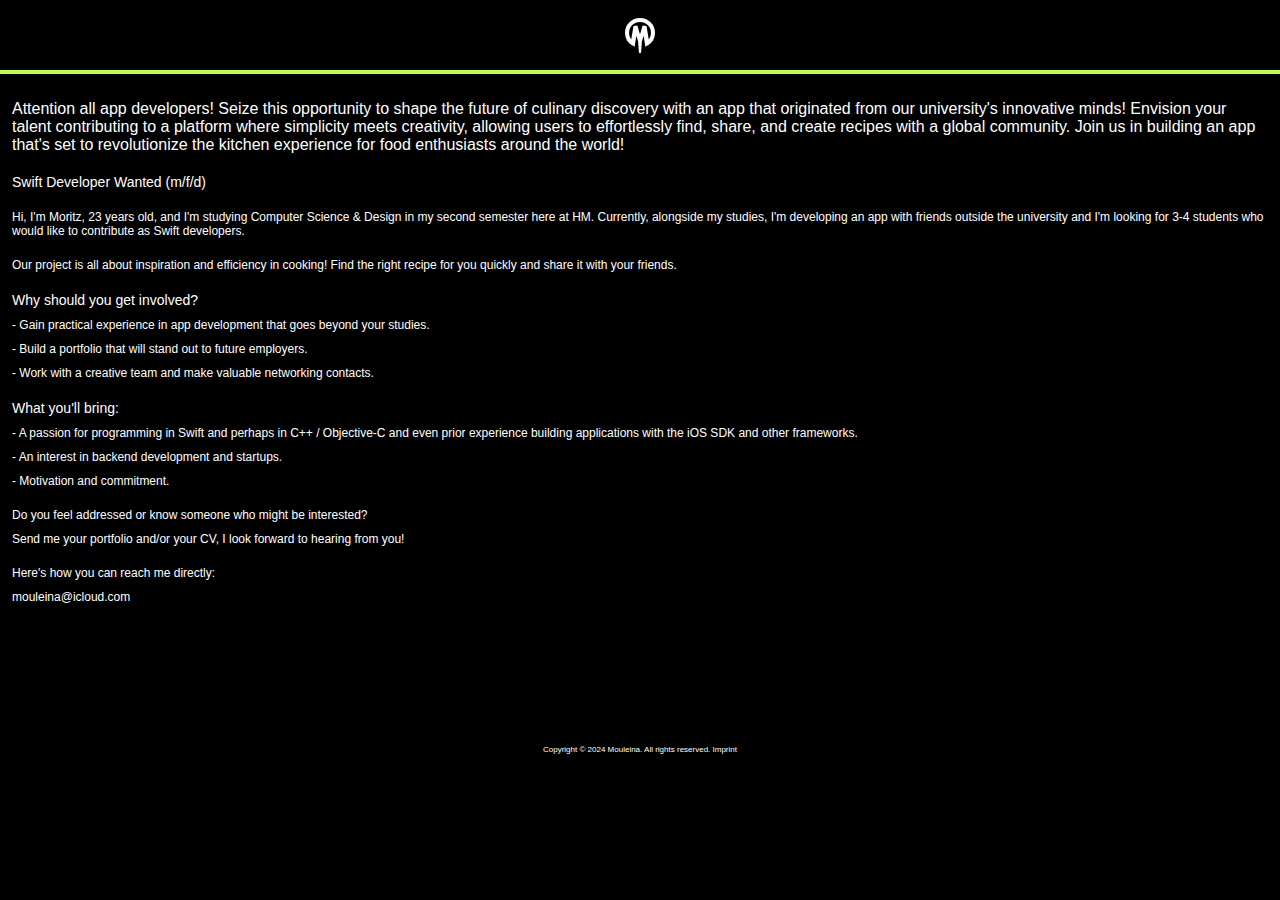
==== index.html @ c071d4e4 "Update index.html" ====
<!DOCTYPE html>
<html lang="en-US">
<head>
    <meta charset="UTF-8">
    <meta name="viewport" content="width=device-width, initial-scale=1.0">
    <title>Mouleina</title>
    <link rel="apple-touch-icon" sizes="180x180" href="icon/apple-touch-icon.png">
    <link rel="icon" type="image/png" sizes="32x32" href="icon/32x32.png">
    <link rel="icon" type="image/png" sizes="16x16" href="icon/16x16.png">
    <link rel="manifest" href="icon/site.webmanifest">
    <link rel="mask-icon" href="icon/safari-pinned-tab.svg" color="#000000">
    <meta name="msapplication-TileColor" content="#ffffff">
    <meta name="theme-color" content="#000000">
    <meta name="apple-mobile-web-app-status-bar-style" content="default">
    <meta name="viewport" content="width=device-width, initial-scale=1.0">
    <link rel="stylesheet" href="style.css"> 
</head>

<body>
    <div class="header">
        <a href="index.html">
        <img src="images/header.svg" alt="Logo"> </a>
        </div>

    <div class="row0">
        <p>Attention all app developers! Seize this opportunity to shape the future of culinary discovery with an app that originated from our university's innovative minds! Envision your talent contributing to a platform where simplicity meets creativity, allowing users to effortlessly find, share, and create recipes with a global community. Join us in building an app that's set to revolutionize the kitchen experience for food enthusiasts around the world!</p>
    </div>
    <div class="row1">
        <p>Swift Developer Wanted (m/f/d)</p>
    </div>
    <div class="row2">
        <p>Hi, I'm Moritz, 23 years old, and I'm studying Computer Science & Design in my second semester here at HM. Currently, alongside my studies, I'm developing an app with friends outside the university and I'm looking for 3-4 students who would like to contribute as Swift developers. </p>
    </div>
    <div>
        <p>      </p>
    </div>
    <div class="row2">
        <p>Our project is all about inspiration and efficiency in cooking! Find the right recipe for you quickly and share it with your friends.  </p>
    </div>
    <div>
        <p>      </p>
    </div>
    <div class="row1">
        <p>Why should you get involved? </p>
    </div>
    <div class="row3">
        <p>- Gain practical experience in app development that goes beyond your studies.  </p>
    </div>
    <div class="row3">
        <p>- Build a portfolio that will stand out to future employers.</p>
    </div>
    <div class="row3">
        <p>- Work with a creative team and make valuable networking contacts.</p>
    </div>
    <div>
        <p>      </p>
    </div>
    <div class="row1">
        <p>What you'll bring: </p>
    </div>
    <div class="row3">
        <p>- A passion for programming in Swift and perhaps in C++ / Objective-C and even prior experience building applications with the iOS SDK and other frameworks.  </p>
    </div>
    <div class="row3">
        <p>- An interest in backend development and startups.</p>
    </div>
    <div class="row3">
        <p>- Motivation and commitment.</p>
    </div>
    <div>
        <p>      </p>
    </div>
    <div class="row2">
        <p>Do you feel addressed or know someone who might be interested? </p>
    </div>
    <div class="row3">
        <p>Send me your portfolio and/or your CV, I look forward to hearing from you!</p>
    </div>
    <div class="row2">
        <p>Here's how you can reach me directly:</p>
    </div>
    <div class="row3">
        <a href="mailto:mouleina@icloud.com">mouleina@icloud.com</a>
    </div>
        <div class="footer">
            <a href="imprint.html">Copyright © 2024 Mouleina. All rights reserved. Imprint</a>
        </div>
</body>
</html>
---- style.css ----
body {
    font-family: Arial, Helvetica, sans-serif;
    background-color: #000000; 
    margin: 0;
    padding: 0;
  }


    .header {
        background: rgba(0, 0, 0, 0); 
        backdrop-filter: blur(3px);
        -webkit-backdrop-filter: blur(3px);
        position: fixed;
        width: 100%;
        top: 0;
        z-index: 1000;
        height: 70px;
        border-bottom: 4px solid #BAFF49;
        text-align: center;
        
    }

    .header img {
        max-height: 35px; 
        margin-top: 18px;
    }

    .footer {
        display: flex;
        justify-content: center;
        align-items: center;
        height: 10vh;
        margin-top: 100px;
    }

    .footer a {
        color: #ffffff;
        text-decoration: none;
        font-size: 8px;
    }

    .row0 {
        text-align: left; 
        margin-top: 100px;
        margin-left: 12px;
        margin-right: 12px;
        margin-bottom: 30px;
        color: #ffffff;
        font-size: 16px; 
        text-decoration: none;
    }
    .row1 {
        text-align: left; 
        margin-top: -10px;
        margin-left: 12px;
        margin-right: 12px;
        margin-bottom: 30px;
        color: #ffffff;
        font-size: 14px; 
        text-decoration: none;
    }

    .row2 {
        text-align: left; 
        margin-top: -10px;
        margin-left: 12px;
        margin-right: 12px;
        margin-bottom: 30px;
        color: #ffffff;
        font-size: 12px; 
        text-decoration: none;
    }

    .row3 {
        text-align: left; 
        margin-top: -20px;
        margin-left: 12px;
        margin-right: 12px;
        margin-bottom: 30px;
        color: #ffffff;
        font-size: 12px; 
        text-decoration: none;
    }
    .row3 a {
        color: #ffffff;
        text-decoration: none;
    }
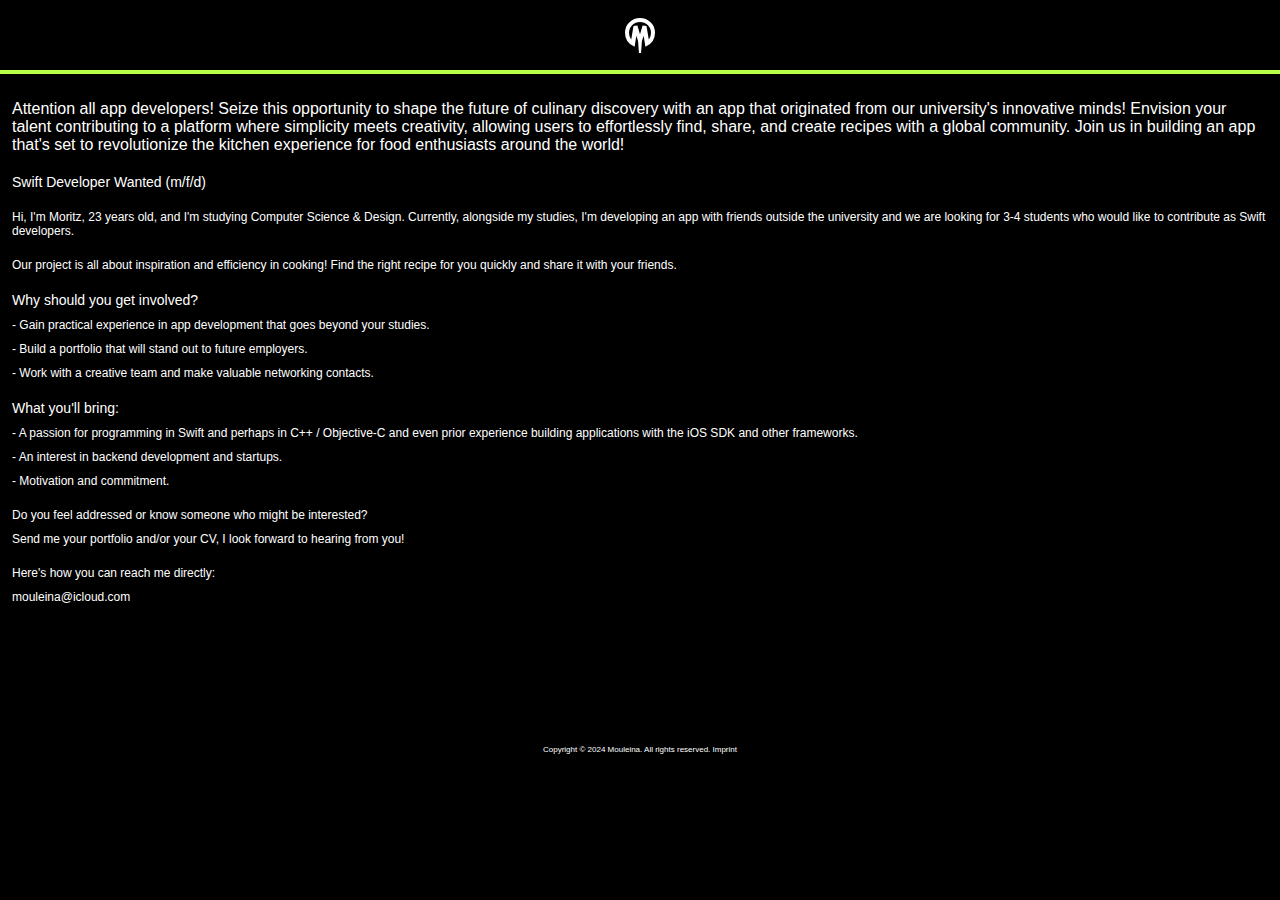
==== commit d3c154f1: "Update index.html" ====
--- a/index.html
+++ b/index.html
@@ -29,7 +29,7 @@
         <p>Swift Developer Wanted (m/f/d)</p>
     </div>
     <div class="row2">
-        <p>Hi, I'm Moritz, 23 years old, and I'm studying Computer Science & Design in my second semester here at HM. Currently, alongside my studies, I'm developing an app with friends outside the university and I'm looking for 3-4 students who would like to contribute as Swift developers. </p>
+        <p>Hi, I'm Moritz, 23 years old, and I'm studying Computer Science & Design. Currently, alongside my studies, I'm developing an app with friends outside the university and we are looking for 3-4 students who would like to contribute as Swift developers. </p>
     </div>
     <div>
         <p>      </p>
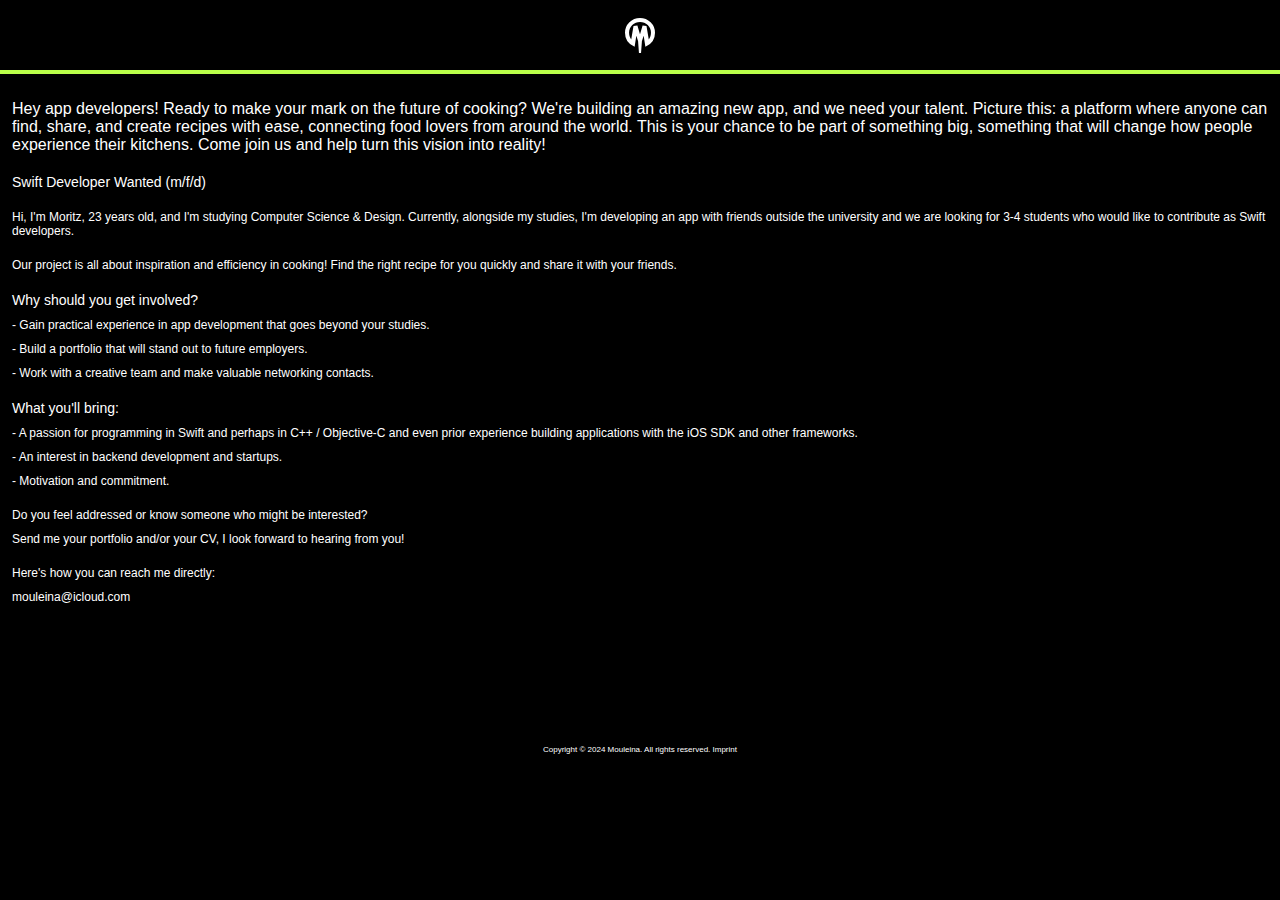
==== commit 9b57f50a: "Update index.html" ====
--- a/index.html
+++ b/index.html
@@ -23,7 +23,7 @@
         </div>
 
     <div class="row0">
-        <p>Attention all app developers! Seize this opportunity to shape the future of culinary discovery with an app that originated from our university's innovative minds! Envision your talent contributing to a platform where simplicity meets creativity, allowing users to effortlessly find, share, and create recipes with a global community. Join us in building an app that's set to revolutionize the kitchen experience for food enthusiasts around the world!</p>
+        <p>Hey app developers! Ready to make your mark on the future of cooking? We're building an amazing new app, and we need your talent. Picture this: a platform where anyone can find, share, and create recipes with ease, connecting food lovers from around the world. This is your chance to be part of something big, something that will change how people experience their kitchens. Come join us and help turn this vision into reality!</p>
     </div>
     <div class="row1">
         <p>Swift Developer Wanted (m/f/d)</p>
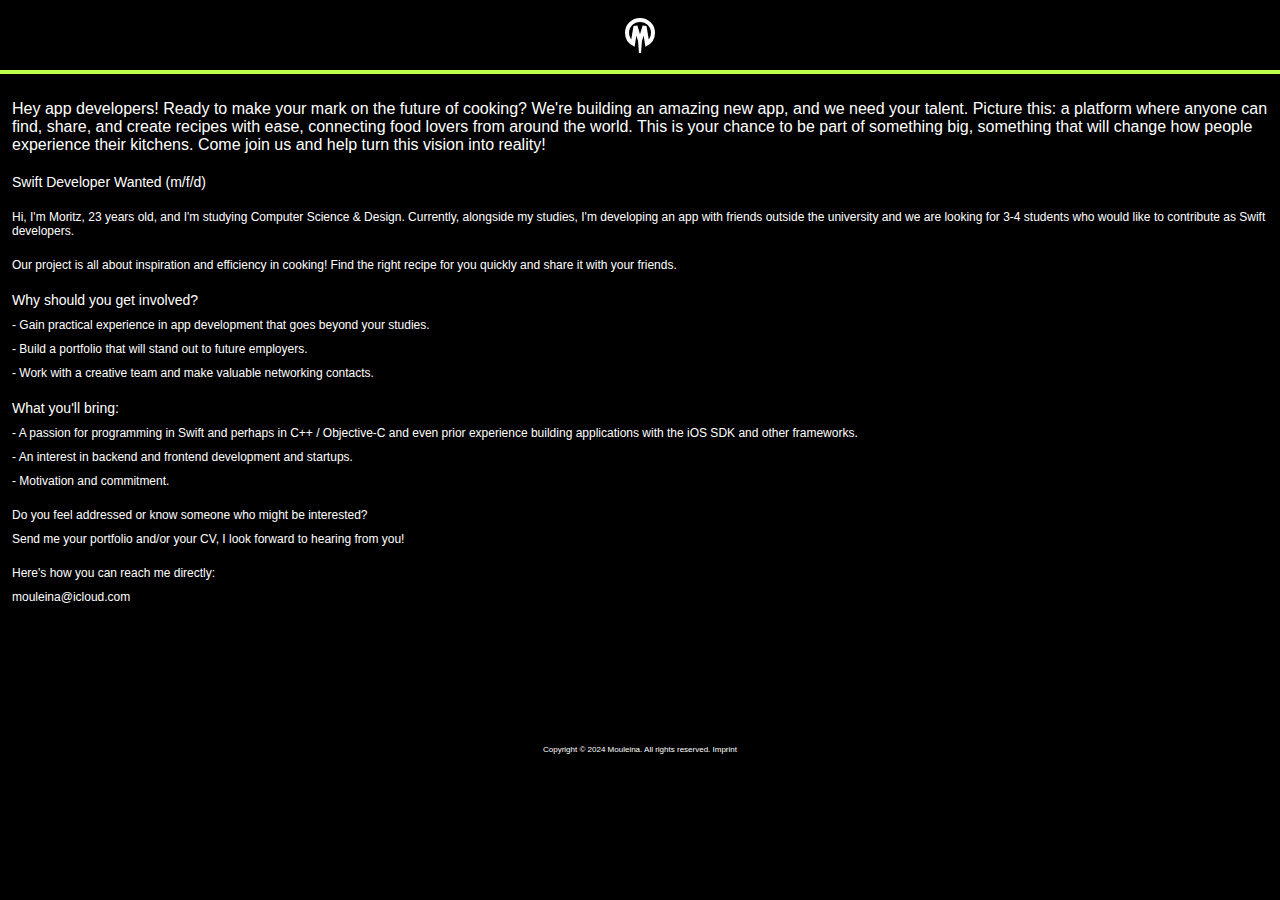
==== commit 33c2daba: "Update index.html" ====
--- a/index.html
+++ b/index.html
@@ -62,7 +62,7 @@
         <p>- A passion for programming in Swift and perhaps in C++ / Objective-C and even prior experience building applications with the iOS SDK and other frameworks.  </p>
     </div>
     <div class="row3">
-        <p>- An interest in backend development and startups.</p>
+        <p>- An interest in backend and frontend development and startups.</p>
     </div>
     <div class="row3">
         <p>- Motivation and commitment.</p>
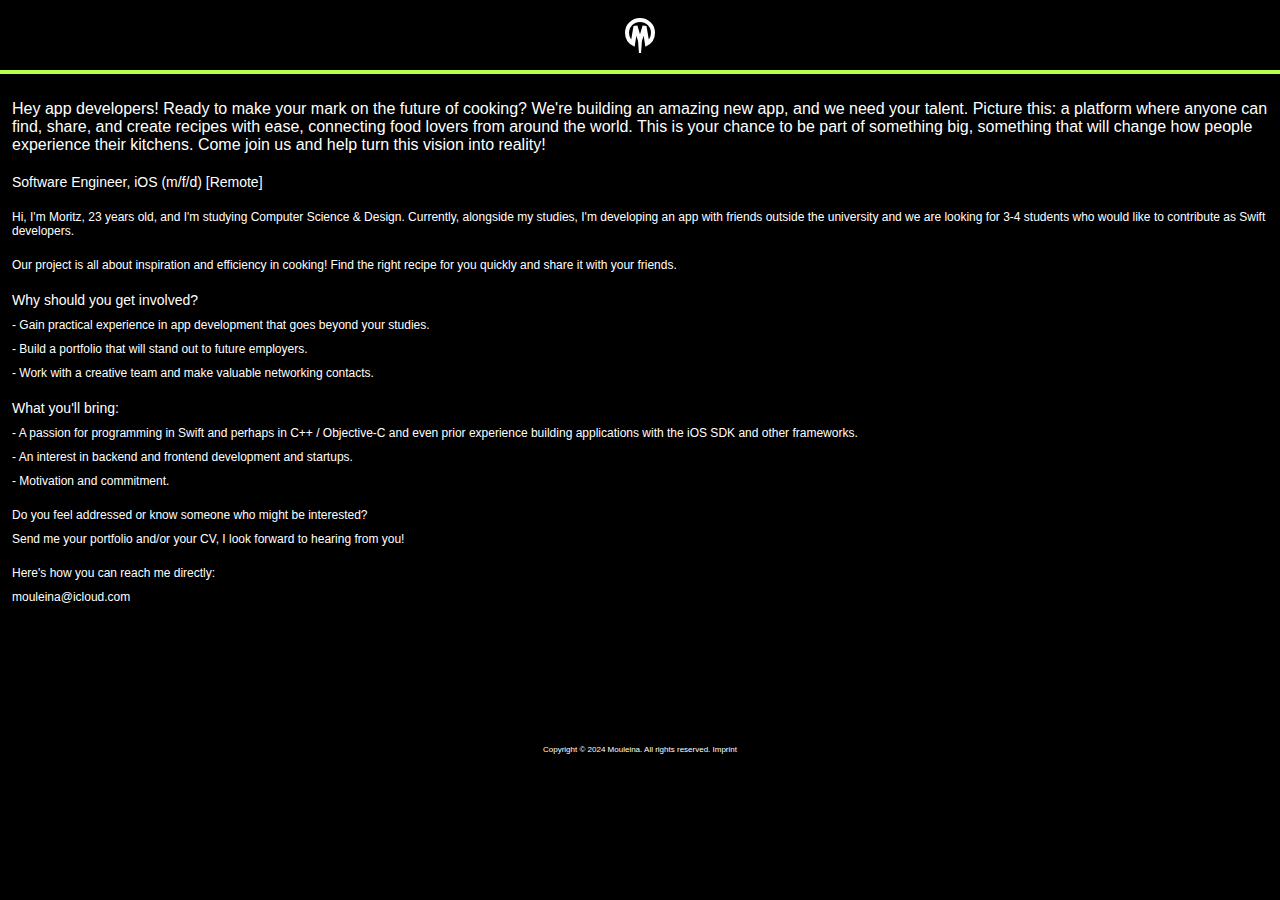
==== commit 5db3e13b: "Update index.html" ====
--- a/index.html
+++ b/index.html
@@ -26,7 +26,7 @@
         <p>Hey app developers! Ready to make your mark on the future of cooking? We're building an amazing new app, and we need your talent. Picture this: a platform where anyone can find, share, and create recipes with ease, connecting food lovers from around the world. This is your chance to be part of something big, something that will change how people experience their kitchens. Come join us and help turn this vision into reality!</p>
     </div>
     <div class="row1">
-        <p>Swift Developer Wanted (m/f/d)</p>
+        <p>Software Engineer, iOS (m/f/d) [Remote]</p>
     </div>
     <div class="row2">
         <p>Hi, I'm Moritz, 23 years old, and I'm studying Computer Science & Design. Currently, alongside my studies, I'm developing an app with friends outside the university and we are looking for 3-4 students who would like to contribute as Swift developers. </p>
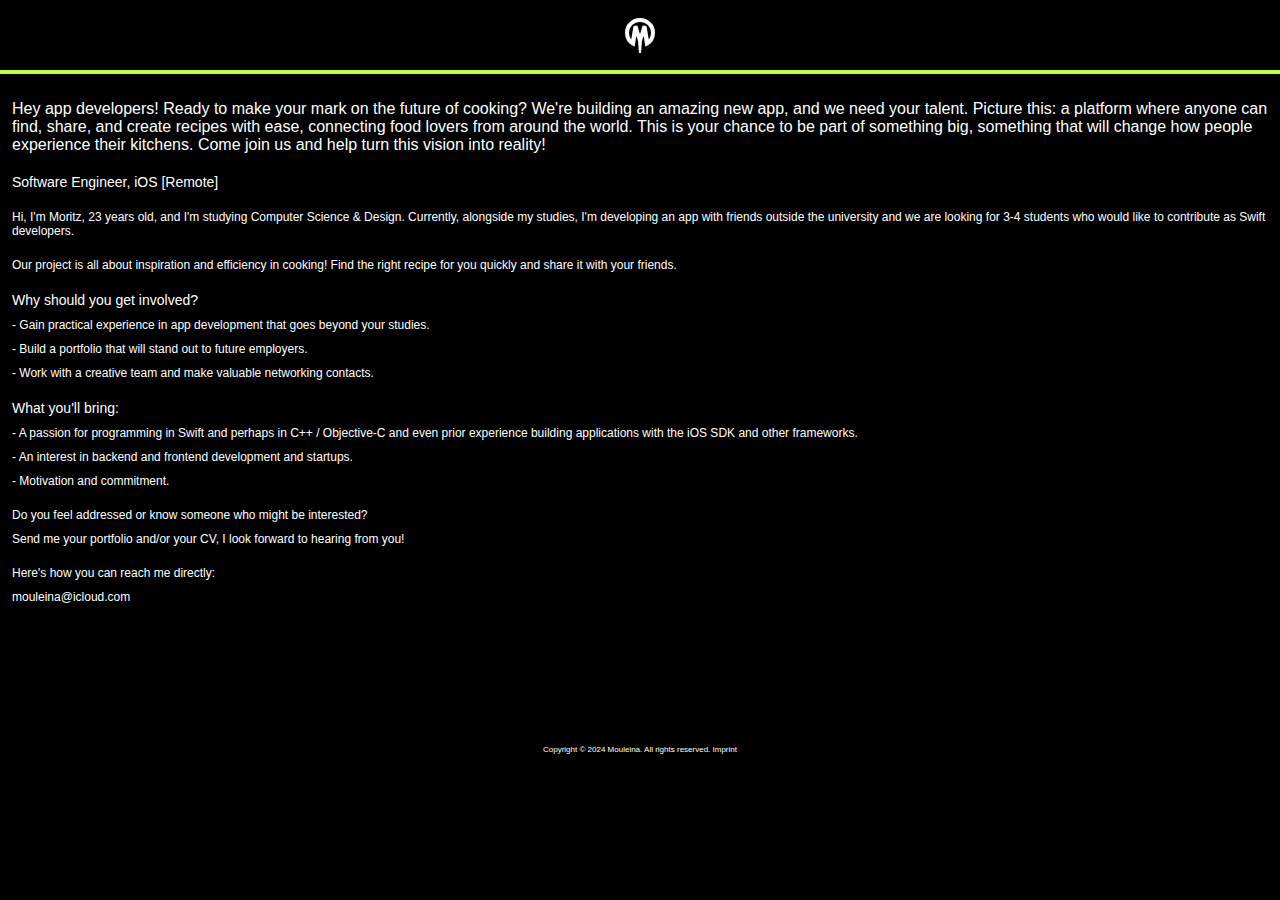
==== commit 0cd20b2c: "Update index.html" ====
--- a/index.html
+++ b/index.html
@@ -26,7 +26,7 @@
         <p>Hey app developers! Ready to make your mark on the future of cooking? We're building an amazing new app, and we need your talent. Picture this: a platform where anyone can find, share, and create recipes with ease, connecting food lovers from around the world. This is your chance to be part of something big, something that will change how people experience their kitchens. Come join us and help turn this vision into reality!</p>
     </div>
     <div class="row1">
-        <p>Software Engineer, iOS (m/f/d) [Remote]</p>
+        <p>Software Engineer, iOS [Remote]</p>
     </div>
     <div class="row2">
         <p>Hi, I'm Moritz, 23 years old, and I'm studying Computer Science & Design. Currently, alongside my studies, I'm developing an app with friends outside the university and we are looking for 3-4 students who would like to contribute as Swift developers. </p>
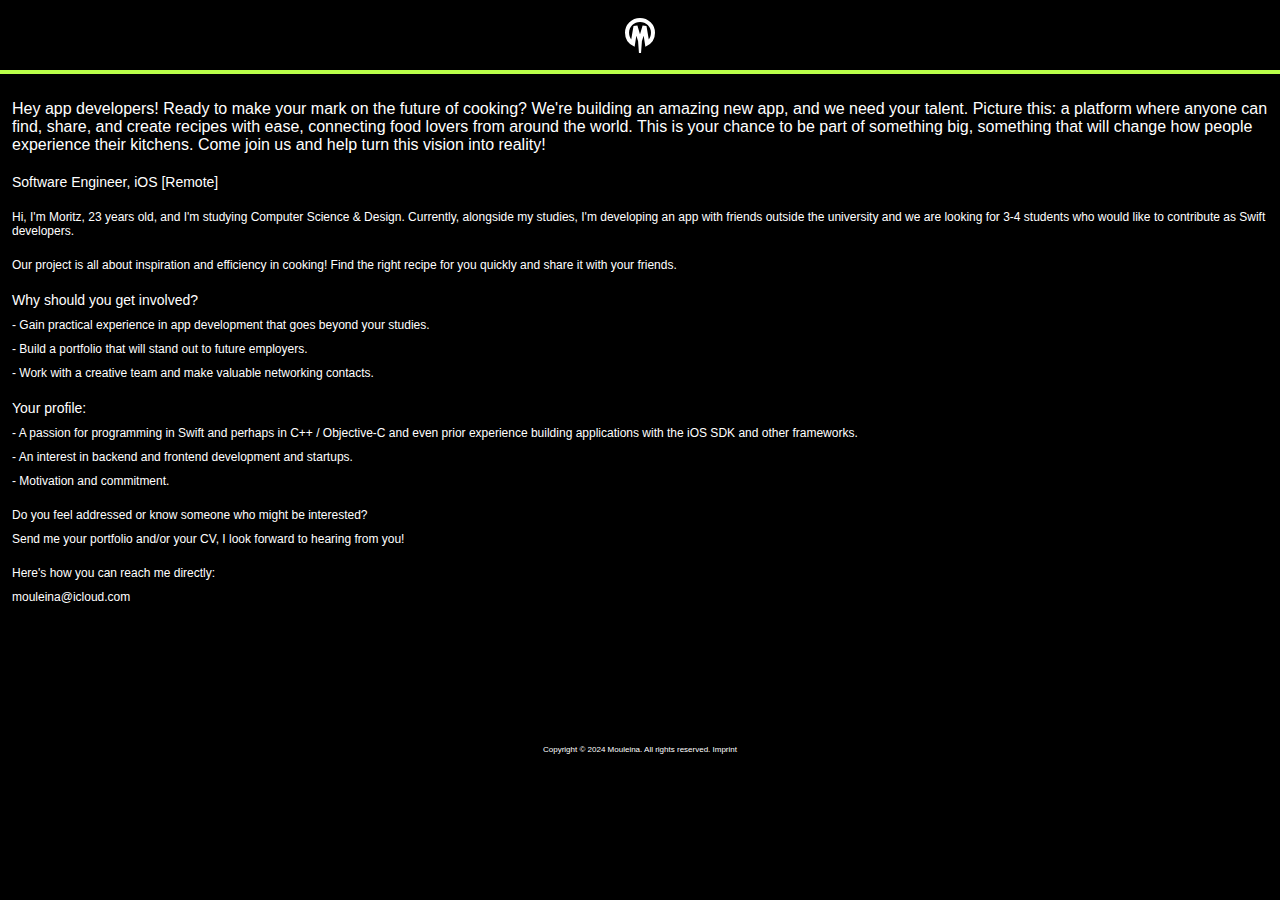
==== commit ed78c0c3: "Update index.html" ====
--- a/index.html
+++ b/index.html
@@ -56,7 +56,7 @@
         <p>      </p>
     </div>
     <div class="row1">
-        <p>What you'll bring: </p>
+        <p>Your profile: </p>
     </div>
     <div class="row3">
         <p>- A passion for programming in Swift and perhaps in C++ / Objective-C and even prior experience building applications with the iOS SDK and other frameworks.  </p>
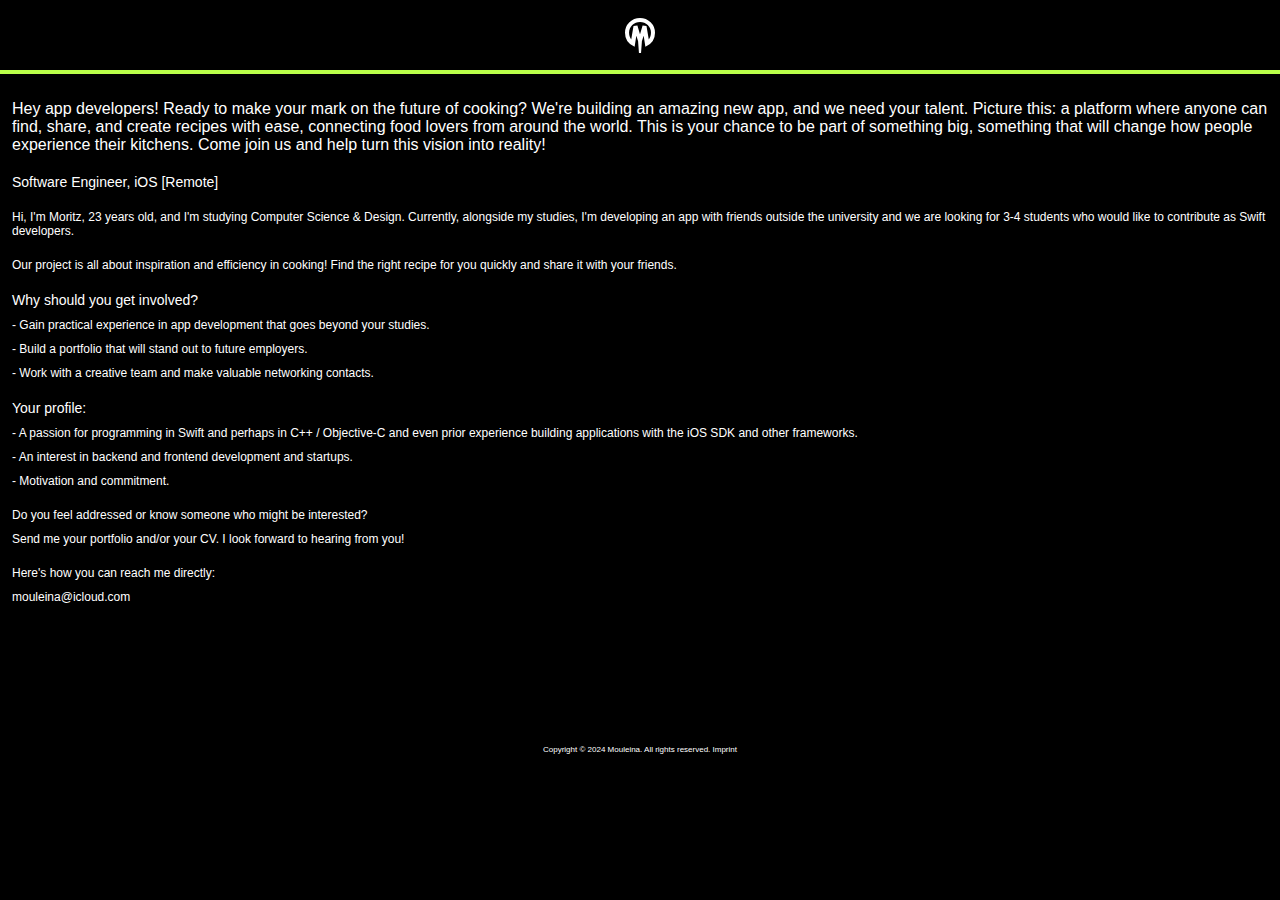
==== commit 6035c96f: "Update index.html" ====
--- a/index.html
+++ b/index.html
@@ -74,7 +74,7 @@
         <p>Do you feel addressed or know someone who might be interested? </p>
     </div>
     <div class="row3">
-        <p>Send me your portfolio and/or your CV, I look forward to hearing from you!</p>
+        <p>Send me your portfolio and/or your CV. I look forward to hearing from you!</p>
     </div>
     <div class="row2">
         <p>Here's how you can reach me directly:</p>
